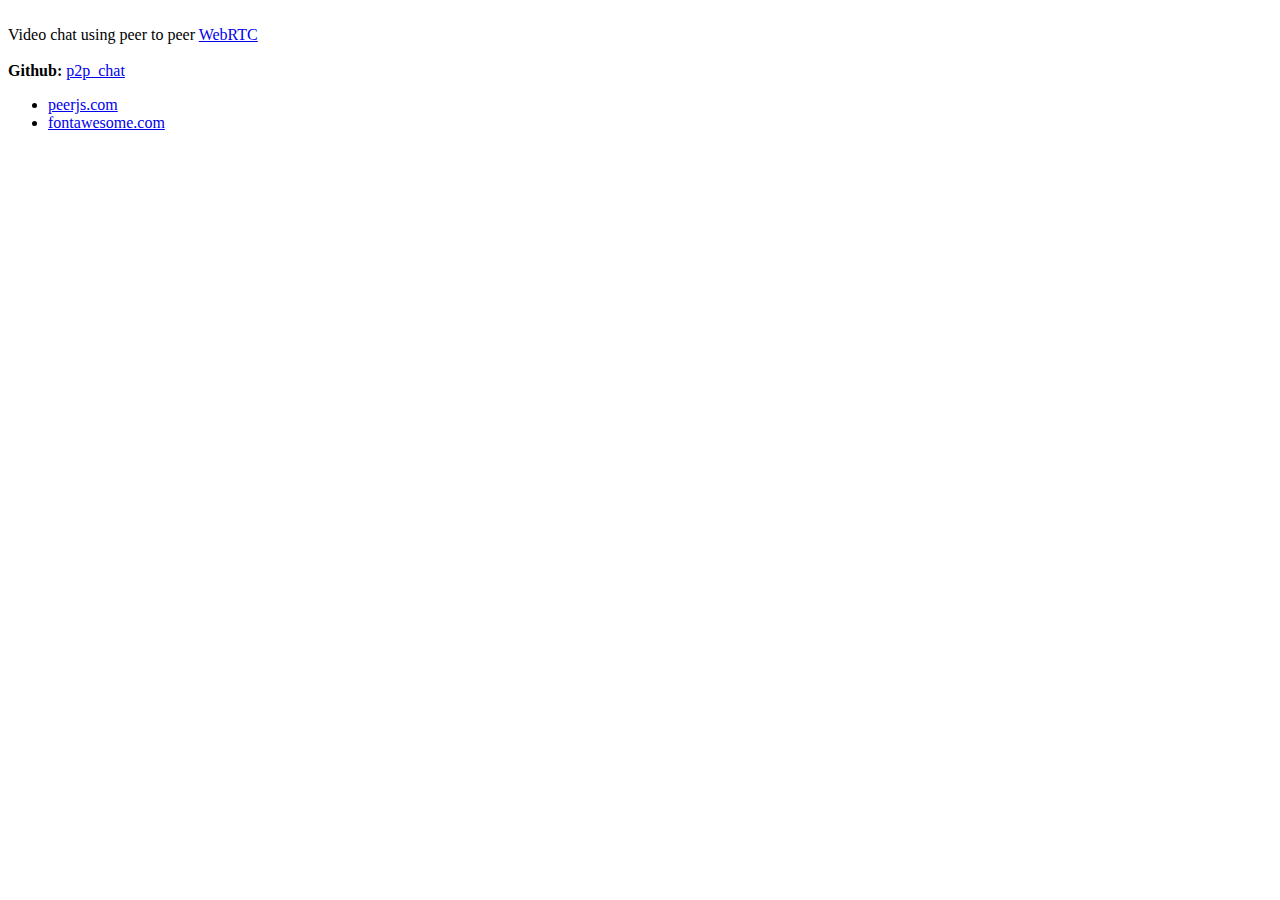
==== index.html @ 3c46bbcd "Merge pull request #1 from luchermans/main" ====
<!DOCTYPE html>
<html lang='en'>
<head>
  <meta charset='utf-8'>
  <title>Pp2p_chat</title>
</head>
<body>
<br>Video chat using peer to peer <a href='https://en.wikipedia.org/wiki/WebRTC'> WebRTC</a><br>
<br><b>Github: </b><a href='https://github.com/luchermans/luchermans.github.io/tree/main/p2p_chat'> p2p_chat</a>
<ul title='Credits:'>
    <li><a href='https://peerjs.com/'>peerjs.com</a>
    <li><a href='https://fontawesome.com/'>fontawesome.com</a>
</ul>
</body>
</html>
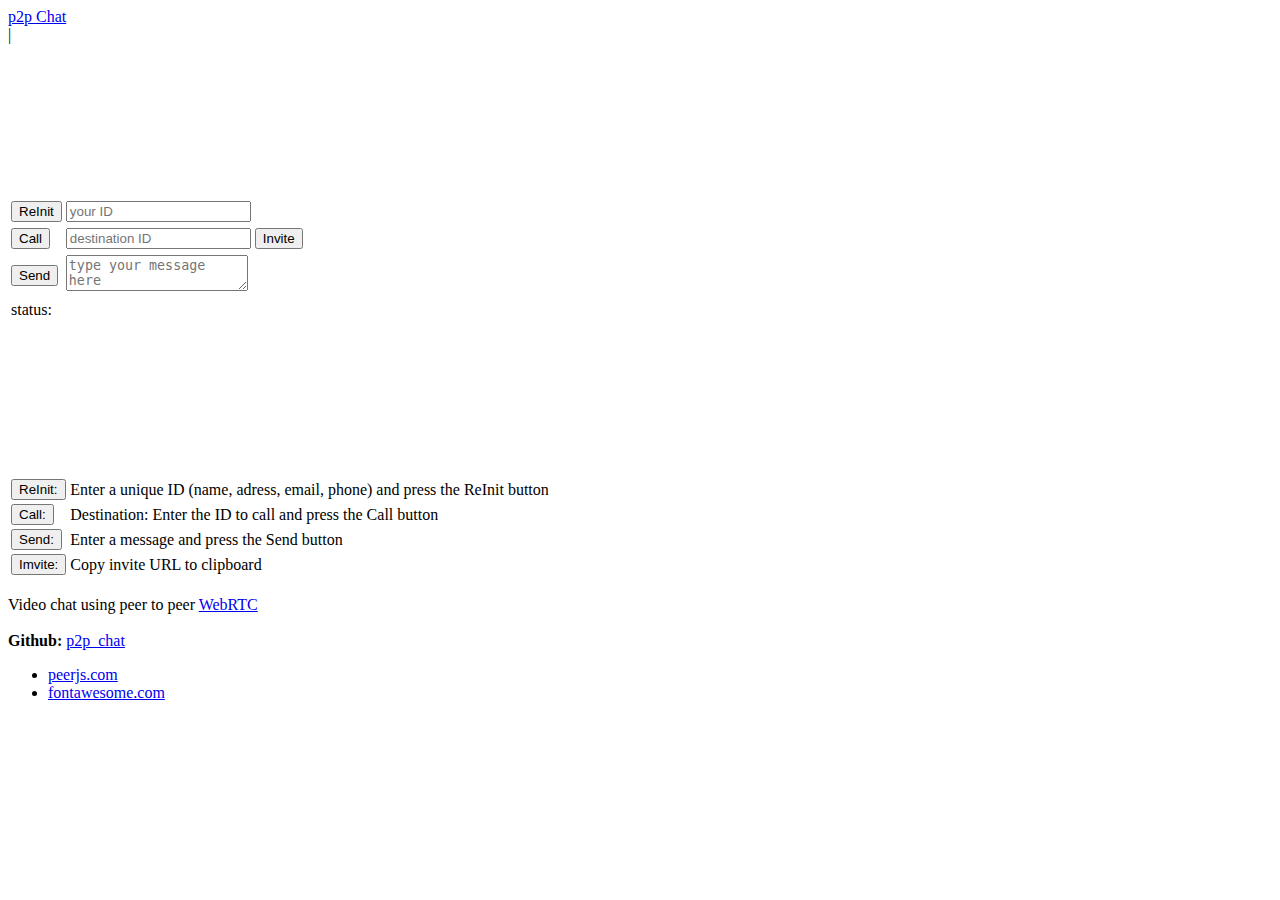
==== commit 179fc1df: "fix2" ====
--- a/index.html
+++ b/index.html
@@ -2,14 +2,66 @@
 <html lang='en'>
 <head>
   <meta charset='utf-8'>
-  <title>Pp2p_chat</title>
+  <meta name='viewport' content='width=device-width, initial-scale=1'>
+  <link rel="icon" type="image/x-icon" href="fonts/favicon.ico">
+  <link rel='stylesheet' href='fonts/font-awesome.min.css'>
+  <link rel='stylesheet' href='css/p2p_chat.css'>
+  <link rel='stylesheet' href='css/nav.css'>
+  <title>Peer Chat</title>
+  <script src='js/peerjs.min.js'></script>
+  <script src='js/p2p_chat.js'></script>
+  <script src='js/nav.js'></script>
 </head>
 <body>
+<!-- Top Nav -->
+<div class='topnav'>
+  <a href='#home' class='active' id='title' onclick='nav.menu_set()'>p2p Chat</a>
+  <div id='menus'></div>
+  <a class='icon' onclick='nav.toggle()'><i class='fa fa-bars'></i></a>
+</div>
+<!-- menu Main -->|
+<div class='divnav' id='Home'>
+<video id='local_stream' autoplay muted playsinline'></video>
+<table>
+    <tr><td><button class='fa fa-user' onclick='p2p.reload()'> ReInit</button></td>
+        <td><input id='src_id'  placeholder='your ID'></input></td><td></td><tr>
+    <tr><td><button class='fa fa-video-camera' onclick='p2p.video_connect()'> Call</button></td>
+        <td><input id='dst_id' placeholder='destination ID'></input></td>
+        <td><button class='fa fa-clipboard' onclick='invite()'> Invite</button></td><tr>
+    <tr><td><button class='fa fa-envelope-o' onclick='p2p.send()'> Send</button></td>
+        <td colspan=2><textarea id='p2p-msg' placeholder='type your message here'></textarea ></td><tr>
+    <tr><td>status:</td><td colspan=2><div id='p2p-status'></div></td></tr>
+</table>
+<!-- <audio id='audio_id' controls></audio> -->
+<video id='rmt_stream' autoplay playsinline></video>
+<div id='msg-box'></div>
+</div>
+
+<!-- menu Help -->
+<div class='divnav' id='Help'>
+<table><tr><td><button class='fa fa-user'> ReInit: </button></td>
+           <td>Enter a unique ID (name, adress, email, phone) and press the ReInit button</td>
+  </tr><tr><td><button class='fa fa-video-camera'> Call: </button></td>
+           <td>Destination: Enter the ID to call and press the Call button</td>
+  </tr><tr><td><button class='fa fa-envelope-o'> Send: </button></td>
+           <td>Enter a message and press the Send button</td>
+  </tr><tr><td><button class='fa fa-clipboard'> Imvite: </button></td>
+           <td>Copy invite URL to clipboard</td>
+  </tr></table>
+</div>
+<!-- menu About -->
+<div class='divnav' id='About'>
 <br>Video chat using peer to peer <a href='https://en.wikipedia.org/wiki/WebRTC'> WebRTC</a><br>
-<br><b>Github: </b><a href='https://github.com/luchermans/luchermans.github.io/tree/main/p2p_chat'> p2p_chat</a>
+<br><b>Github: </b><a href='https://github.com/luchermans/p2p_chat'> p2p_chat</a>
 <ul title='Credits:'>
     <li><a href='https://peerjs.com/'>peerjs.com</a>
     <li><a href='https://fontawesome.com/'>fontawesome.com</a>
 </ul>
+</div>
+
+<script>
+nav.init(['Home', 'Help', 'About']);
+stream_init();
+</script>
 </body>
 </html>